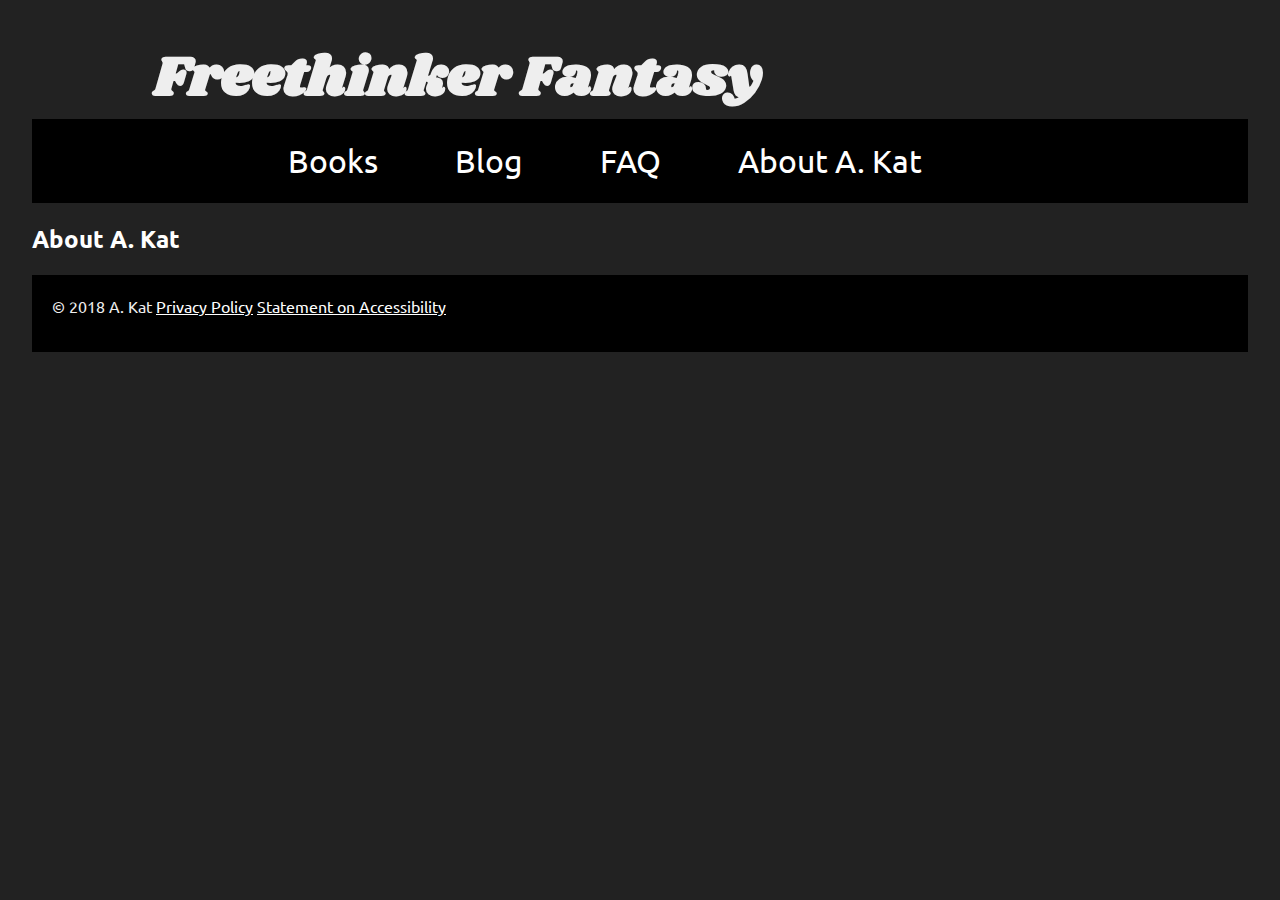
==== about.html @ b25c509c "completed basic page setup in html" ====
<!DOCTYPE HTML>
<html lang="en">
<head>
	<meta charset="UTF-8">
	<title>Freethinker Fantasy, An Independent Imprint</title>
    <link rel="stylesheet" href="FFstyles.css">
    <link rel="stylesheet" href="https://fonts.googleapis.com/css?family=Shrikhand">
    <link rel="stylesheet" href="https://fonts.googleapis.com/css?family=Ubuntu">
         <!--[if lt IE 9]>
              <script src="http://html5shim.googlecode.com/svn/trunk/html5.js"></script>
        <![endif]-->
</head>
<body>
     <header>
        <h1>Freethinker Fantasy</h1>
     </header>
     <nav>
        <a href="index.html">Books</a>
        <a href="https://www.patreon.com/akat">Blog</a>
        <a href="questions.html">FAQ</a>
        <a href="about.html">About A. Kat</a>
     </nav>
     <main>
        <div class="content">
           <h2>About A. Kat</h2>

        </div>
     </main>
     <footer>
        <p>&copy; 2018 A. Kat <a href="privacy.html">Privacy Policy</a> <a href="accessibility.html">Statement on Accessibility</a></p>
     </footer>
</body>
</html>
---- FFstyles.css ----
body { background-color: #222222;
           color: #FFFFFF; width: 95%; margin: auto;
           font-family: Ubuntu, sans-serif; }

header { background-image: url(notebookstripe.png);
              padding-left: 10%;
              color: #EEEEEE; }

header h1 { font-size: 3.5em; font-family: Shrikhand, cursive; margin-bottom: 0; }

header h2 { font-size: 2em; font-style: italic; }

nav { background-image: url(leather.png); background-color: #000000; text-align: center;
        padding: 0.7em; font-size: 2em; }

nav a { text-decoration: none; padding-right: 70px; }

nav a:link { color: #FFFFFF; }
nav a:visited { color: #FFFFFF; }
nav a:hover { text-shadow: 0px 0px 10px #FFFF00; }

main { background-color: #222222; }

main a:link { color: #000000; }
main a:visited { color: #000000; }
main a:hover { color: #BBBB00; }

footer { padding: 5px 0 20px 20px; 
             background-color: #000000; color: #EEEEEE; }

footer a:link { color: #FFFFFF; }
footer a:hover { color: #0000FF; }

footer img { border-width: 0; }

@media only screen and (max-width: 1024px) { 
              nav a { padding-right: 30px; }
              .menu { display: none; }
              .maincol { width: 95%; margin: auto; }
              footer { margin: auto; }
}

@media only screen and (max-width: 768px) { 
              nav { display: block; }
}
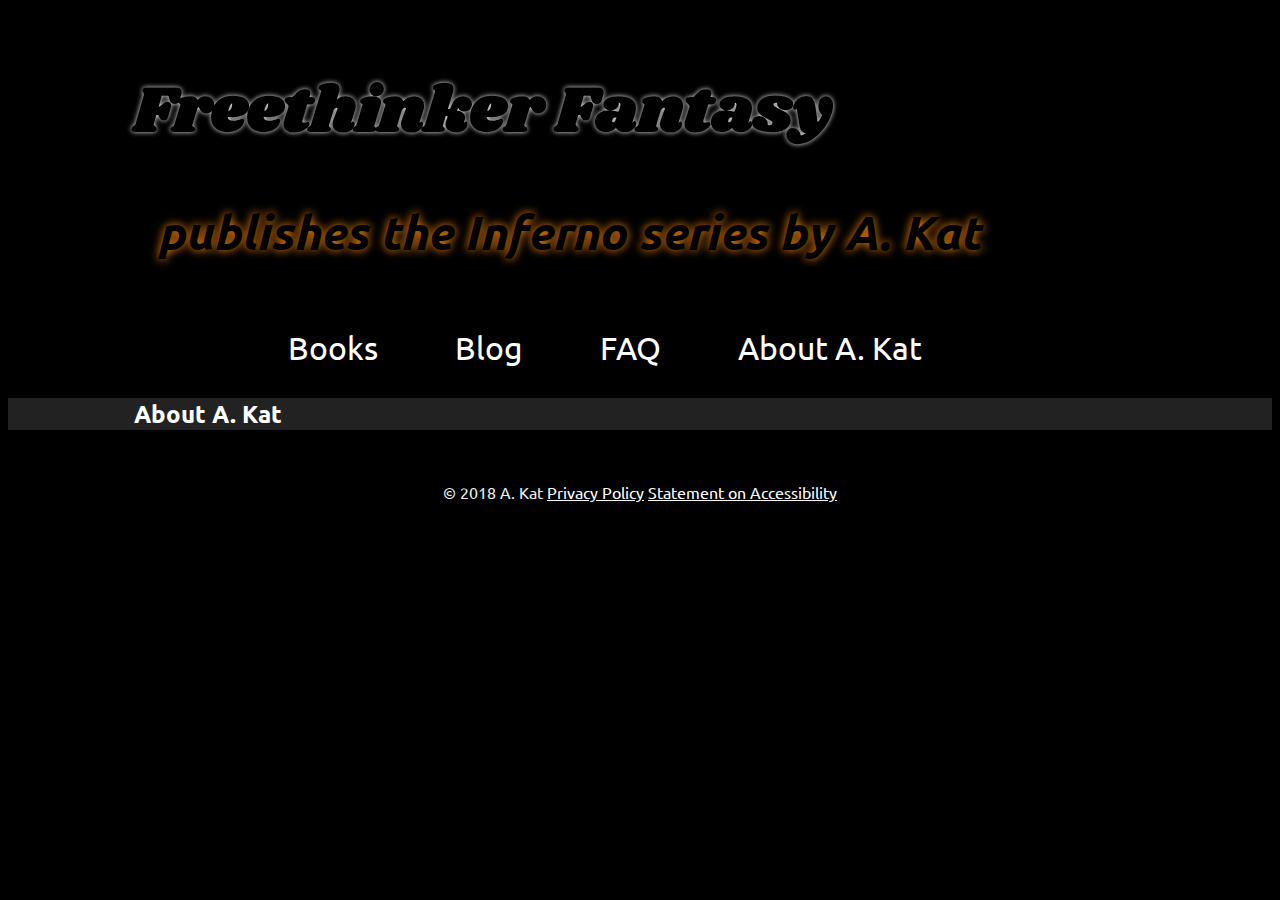
==== commit 77424063: "Added FAQs, all links functional" ====
--- a/about.html
+++ b/about.html
@@ -13,6 +13,7 @@
 <body>
      <header>
         <h1>Freethinker Fantasy</h1>
+        <h2>publishes the Inferno series by A. Kat</h2>
      </header>
      <nav>
         <a href="index.html">Books</a>
--- a/FFstyles.css
+++ b/FFstyles.css
@@ -1,42 +1,45 @@
-body { background-color: #222222;
-           color: #FFFFFF; width: 95%; margin: auto;
-           font-family: Ubuntu, sans-serif; }
+body { background-color: #000000; color: #FFFFFF;
+       font-family: Ubuntu, sans-serif; }
 
-header { background-image: url(notebookstripe.png);
-              padding-left: 10%;
-              color: #EEEEEE; }
+header { background-image: url(images/bigknife.jpg); background-size: cover;
+         color: #000000; padding-left: 10%; }
 
-header h1 { font-size: 3.5em; font-family: Shrikhand, cursive; margin-bottom: 0; }
+header h1 { font-size: 4em; font-family: Shrikhand, cursive; margin-top: 0;
+            padding-top: 5%; text-shadow: 0 0 5px #EEEEEE; }
+             
+header h2 { font-size: 3em; font-family: Ubuntu, sans-serif; padding-left: 2%;
+            font-style: italic; padding-bottom: 5%; margin-bottom: 0; text-shadow: 0 0 10px #FF8800; }
 
-header h2 { font-size: 2em; font-style: italic; }
-
-nav { background-image: url(leather.png); background-color: #000000; text-align: center;
-        padding: 0.7em; font-size: 2em; }
+nav { background-image: url(images/stockfirepic.jpg); background-color: #000000; text-align: center;
+        padding: 0.3em; font-size: 2em; font-family: Ubuntu, sans-serif; margin-bottom: 0; }
 
 nav a { text-decoration: none; padding-right: 70px; }
 
 nav a:link { color: #FFFFFF; }
 nav a:visited { color: #FFFFFF; }
-nav a:hover { text-shadow: 0px 0px 10px #FFFF00; }
+nav a:hover { text-shadow: 3px 3px 10px #FF8800; }
 
 main { background-color: #222222; }
 
-main a:link { color: #000000; }
-main a:visited { color: #000000; }
+main a:link { color: #FF8800; }
+main a:visited { color: #AAAAAA; }
 main a:hover { color: #BBBB00; }
 
-footer { padding: 5px 0 20px 20px; 
+.signup { background-color: #555555; }
+
+.content { width: 80%; margin: auto; }
+.content dt { font-size: 1.2em; font-weight: bold; padding-top: 2%; }
+
+footer { text-align: center; padding: 1em;
              background-color: #000000; color: #EEEEEE; }
 
 footer a:link { color: #FFFFFF; }
-footer a:hover { color: #0000FF; }
+footer a:visited { color: #AAAAAA; }
+footer a:hover { color: #FFFF00; }
 
-footer img { border-width: 0; }
 
 @media only screen and (max-width: 1024px) { 
               nav a { padding-right: 30px; }
-              .menu { display: none; }
-              .maincol { width: 95%; margin: auto; }
               footer { margin: auto; }
 }
 
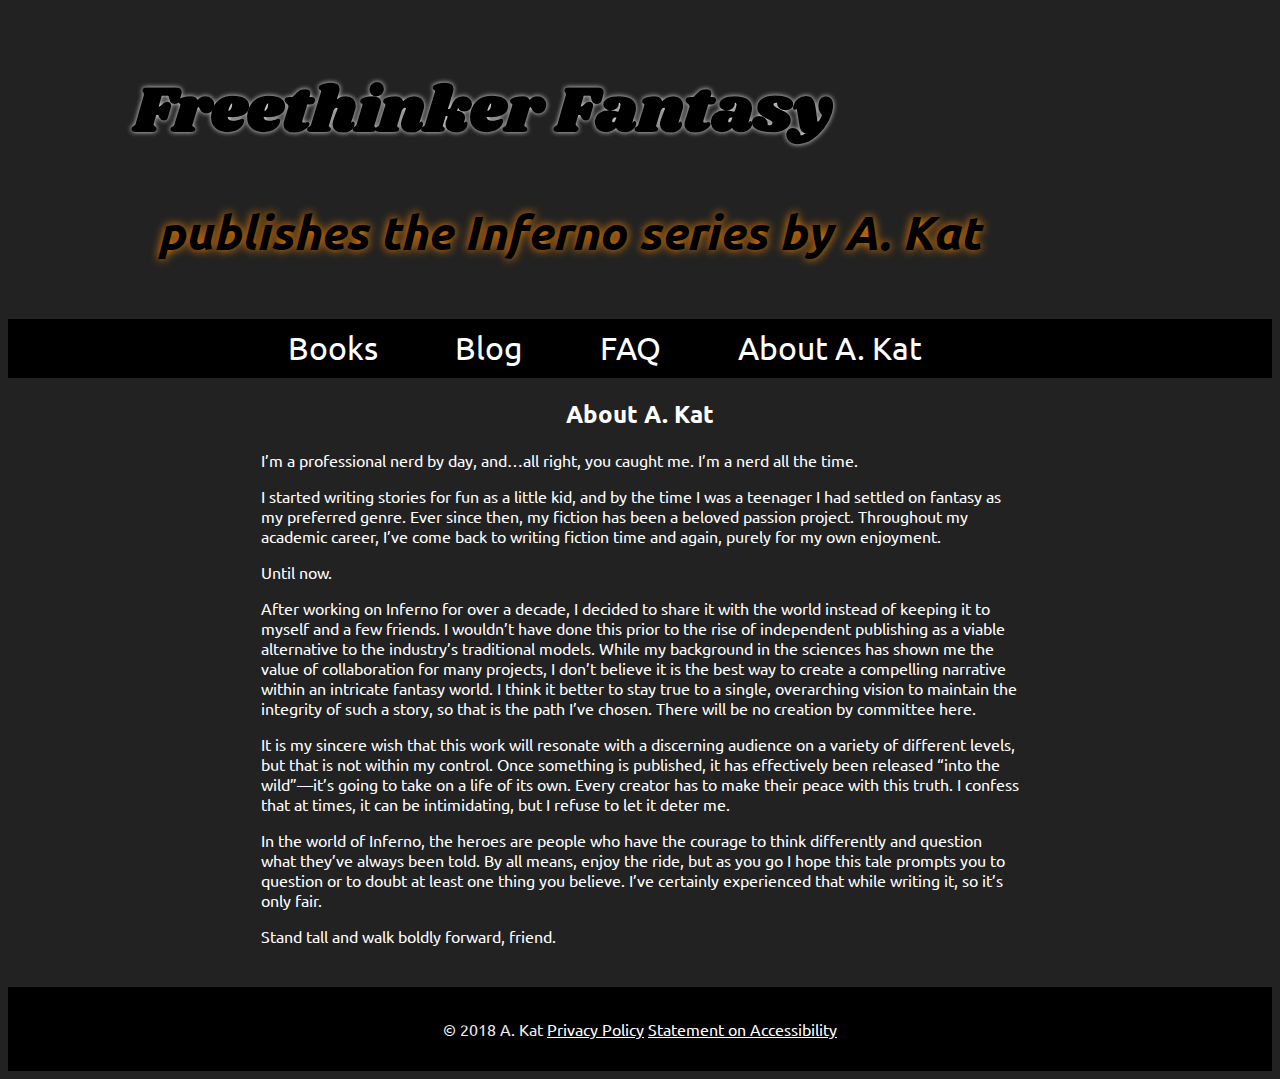
==== commit 83c820aa: "First live version." ====
--- a/about.html
+++ b/about.html
@@ -1,34 +1,40 @@
 <!DOCTYPE HTML>
 <html lang="en">
 <head>
-	<meta charset="UTF-8">
-	<title>Freethinker Fantasy, An Independent Imprint</title>
-    <link rel="stylesheet" href="FFstyles.css">
-    <link rel="stylesheet" href="https://fonts.googleapis.com/css?family=Shrikhand">
-    <link rel="stylesheet" href="https://fonts.googleapis.com/css?family=Ubuntu">
-         <!--[if lt IE 9]>
-              <script src="http://html5shim.googlecode.com/svn/trunk/html5.js"></script>
-        <![endif]-->
+  <meta charset="UTF-8">
+  <title>Freethinker Fantasy, An Independent Imprint</title>
+  <link rel="stylesheet" href="FFstyles.css">
+  <link rel="stylesheet" href="https://fonts.googleapis.com/css?family=Shrikhand">
+  <link rel="stylesheet" href="https://fonts.googleapis.com/css?family=Ubuntu">
+    <!--[if lt IE 9]>
+      <script src="http://html5shim.googlecode.com/svn/trunk/html5.js"></script>
+    <![endif]-->
 </head>
 <body>
-     <header>
-        <h1>Freethinker Fantasy</h1>
-        <h2>publishes the Inferno series by A. Kat</h2>
-     </header>
-     <nav>
-        <a href="index.html">Books</a>
-        <a href="https://www.patreon.com/akat">Blog</a>
-        <a href="questions.html">FAQ</a>
-        <a href="about.html">About A. Kat</a>
-     </nav>
-     <main>
-        <div class="content">
-           <h2>About A. Kat</h2>
-
-        </div>
-     </main>
-     <footer>
-        <p>&copy; 2018 A. Kat <a href="privacy.html">Privacy Policy</a> <a href="accessibility.html">Statement on Accessibility</a></p>
-     </footer>
+  <header>
+    <h1>Freethinker Fantasy</h1>
+    <h2>publishes the Inferno series by A. Kat</h2>
+  </header>
+  <nav>
+    <a href="index.html">Books</a>
+    <a href="https://www.patreon.com/akat">Blog</a>
+    <a href="questions.html">FAQ</a>
+    <a href="about.html">About A. Kat</a>
+  </nav>
+  <main>
+    <div class="content">
+      <h2>About A. Kat</h2>
+      <p>I&rsquo;m a professional nerd by day, and&hellip;all right, you caught me.  I&rsquo;m a nerd all the time.</p>
+      <p>I started writing stories for fun as a little kid, and by the time I was a teenager I had settled on fantasy as my preferred genre.  Ever since then, my fiction has been a beloved passion project.  Throughout my academic career, I&rsquo;ve come back to writing fiction time and again, purely for my own enjoyment.</p>
+      <p>Until now.</p>
+      <p>After working on Inferno for over a decade, I decided to share it with the world instead of keeping it to myself and a few friends.  I wouldn&rsquo;t have done this prior to the rise of independent publishing as a viable alternative to the industry&rsquo;s traditional models.  While my background in the sciences has shown me the value of collaboration for many projects, I don&rsquo;t believe it is the best way to create a compelling narrative within an intricate fantasy world.  I think it better to stay true to a single, overarching vision to maintain the integrity of such a story, so that is the path I&rsquo;ve chosen.  There will be no creation by committee here.</p>
+      <p>It is my sincere wish that this work will resonate with a discerning audience on a variety of different levels, but that is not within my control.  Once something is published, it has effectively been released &ldquo;into the wild&rdquo;&mdash;it&rsquo;s going to take on a life of its own.  Every creator has to make their peace with this truth.  I confess that at times, it can be intimidating, but I refuse to let it deter me.</p>
+      <p>In the world of Inferno, the heroes are people who have the courage to think differently and question what they&rsquo;ve always been told.  By all means, enjoy the ride, but as you go I hope this tale prompts you to question or to doubt at least one thing you believe.  I&rsquo;ve certainly experienced that while writing it, so it&rsquo;s only fair.</p>
+      <p>Stand tall and walk boldly forward, friend.</p>
+    </div>
+  </main>
+  <footer>
+    <p>&copy; 2018 A. Kat <a href="privacy.html">Privacy Policy</a> <a href="accessibility.html">Statement on Accessibility</a></p>
+  </footer>
 </body>
 </html>--- a/FFstyles.css
+++ b/FFstyles.css
@@ -1,4 +1,4 @@
-body { background-color: #000000; color: #FFFFFF;
+body { background-color: #222222; color: #FFFFFF;
        font-family: Ubuntu, sans-serif; }
 
 header { background-image: url(images/bigknife.jpg); background-size: cover;
@@ -19,16 +19,27 @@
 nav a:visited { color: #FFFFFF; }
 nav a:hover { text-shadow: 3px 3px 10px #FF8800; }
 
-main { background-color: #222222; }
+main h2 { text-align: center; }
 
 main a:link { color: #FF8800; }
 main a:visited { color: #AAAAAA; }
 main a:hover { color: #BBBB00; }
 
-.signup { background-color: #555555; }
+#signup { background-color: #555555; padding: 10px; border-radius: 15px; }
+#signup h3 { font-size: 1.5em; color: #000000; font-style: italic; padding-left: 10px; }
+#signup label { float: left; width: 150px; margin-top: 5px; 
+                clear: left; text-align: right; padding-right: 20px; }
+#signup input { margin-top: 10px; display: block; }
+#sub { margin-left: 170px; }
+#unsub { margin-left: 170px; }
 
-.content { width: 80%; margin: auto; }
+.content { width: 60%; margin: auto; padding-bottom: 2%; }
 .content dt { font-size: 1.2em; font-weight: bold; padding-top: 2%; }
+
+.book { background-color: #000000; padding: 5%; border-radius: 15px; }
+.book img { float: left; margin: 2%; }
+.book table { margin: 2%; }
+.book td { padding: 0.5em; }
 
 footer { text-align: center; padding: 1em;
              background-color: #000000; color: #EEEEEE; }
@@ -37,13 +48,7 @@
 footer a:visited { color: #AAAAAA; }
 footer a:hover { color: #FFFF00; }
 
+@media only screen and (max-width: 1024px) { .content { width: 80%; } }
 
-@media only screen and (max-width: 1024px) { 
-              nav a { padding-right: 30px; }
-              footer { margin: auto; }
-}
+@media only screen and (max-width: 768px) { nav { display: block; } }
 
-@media only screen and (max-width: 768px) { 
-              nav { display: block; }
-}
-
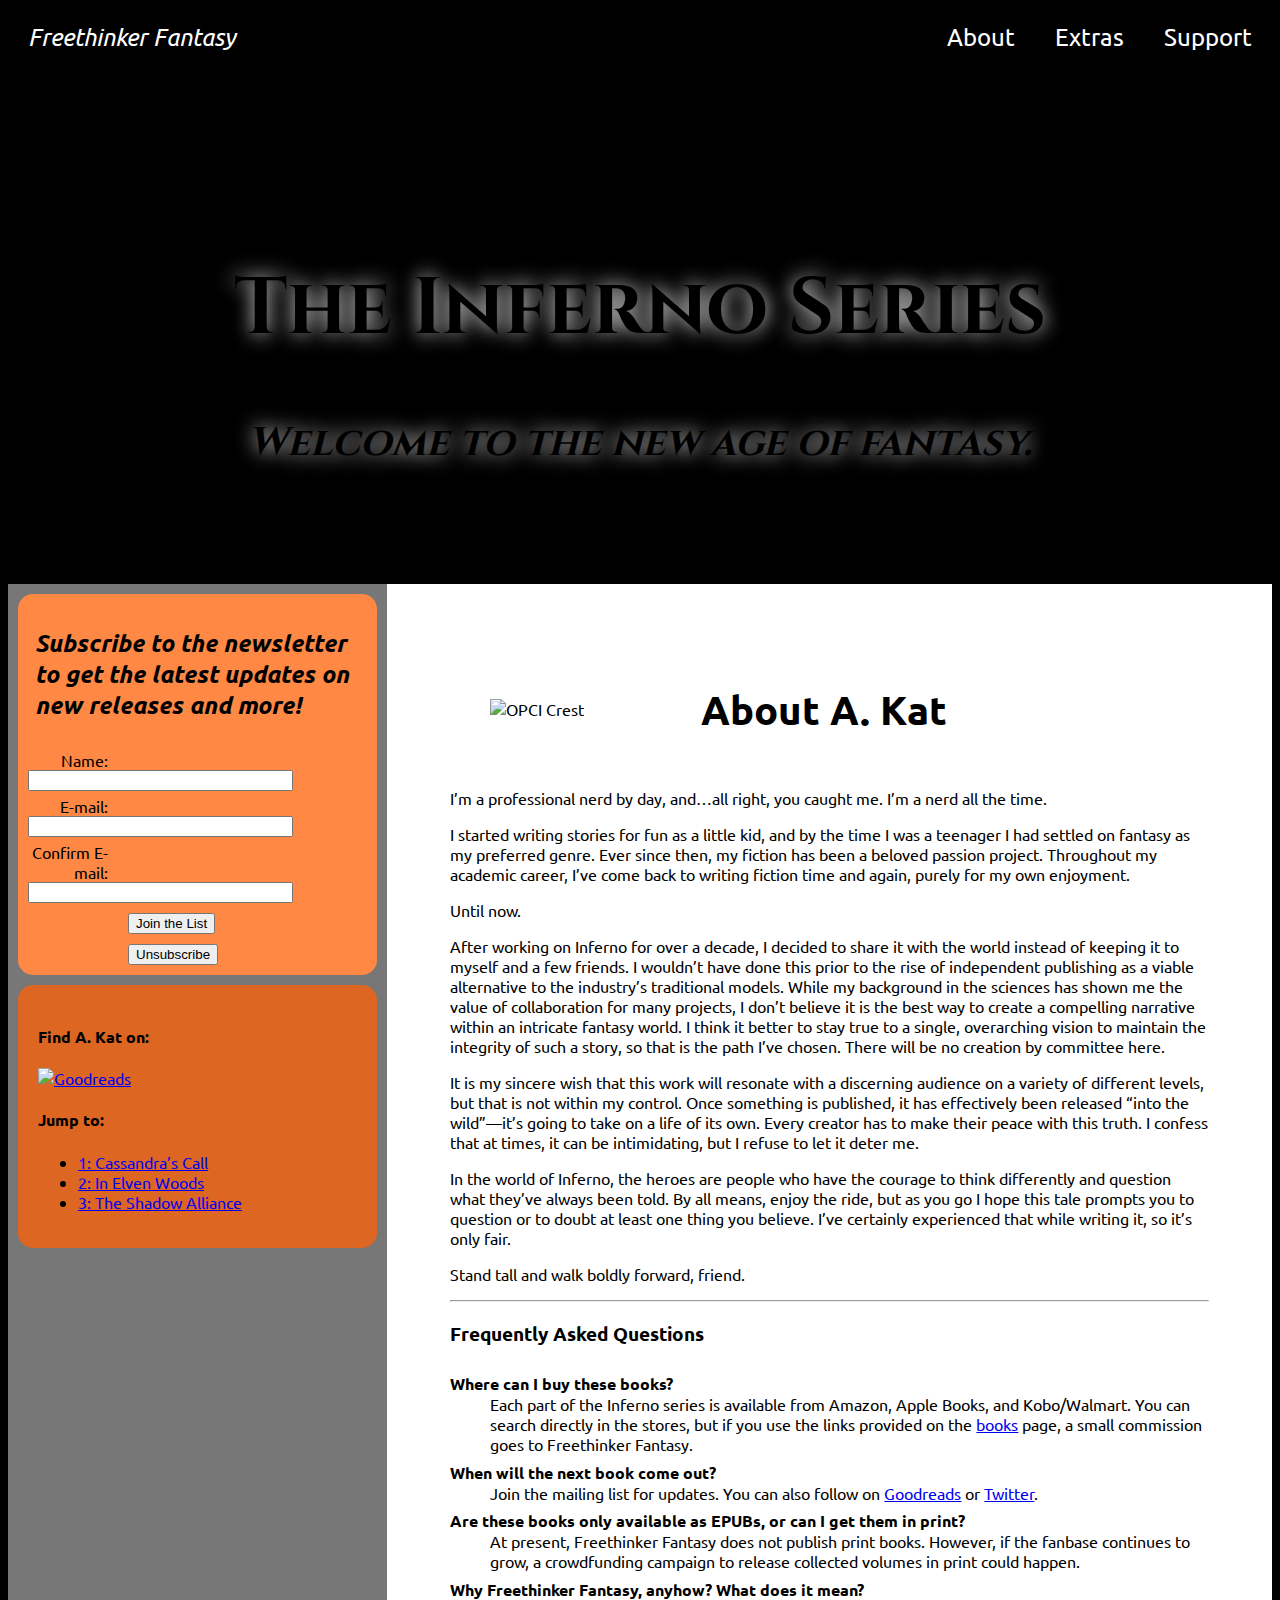
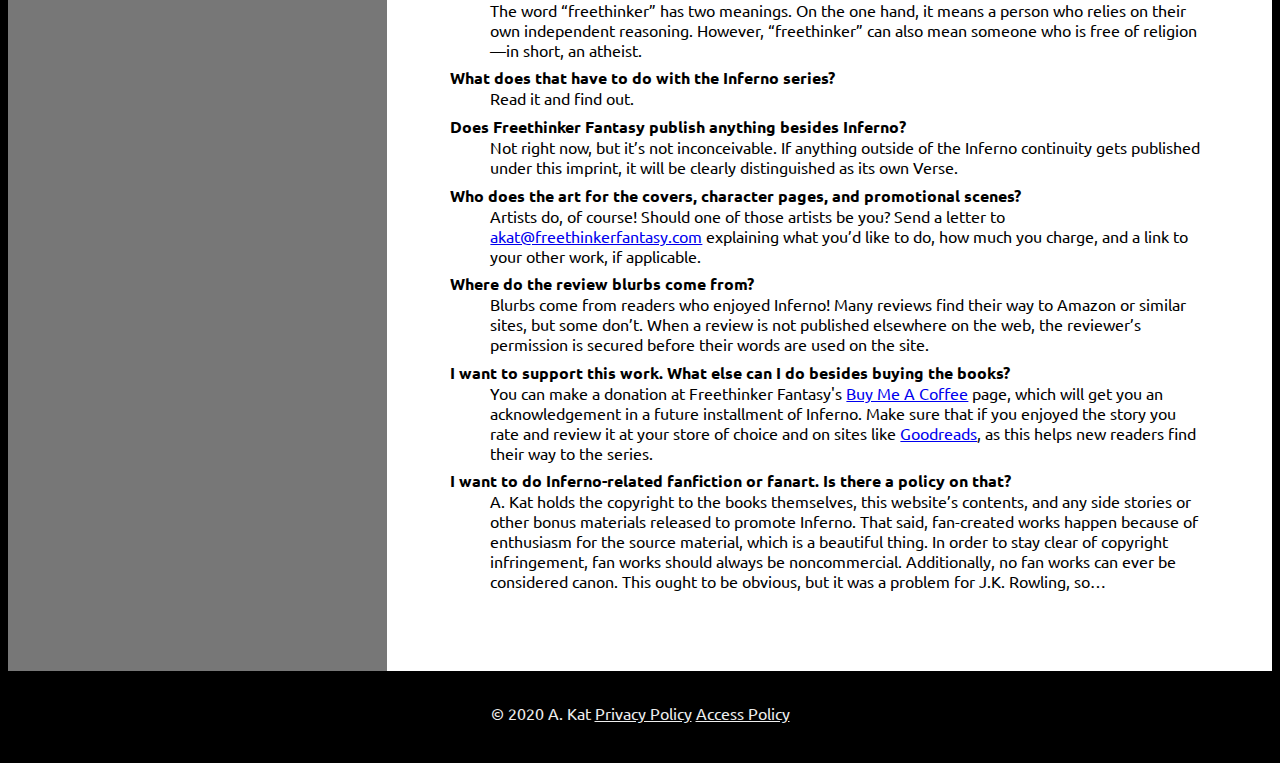
==== commit 53b94011: "Status quo May 2021 before site changes" ====
--- a/about.html
+++ b/about.html
@@ -1,40 +1,112 @@
-<!DOCTYPE HTML>
+<!DOCTYPE html>
 <html lang="en">
 <head>
-  <meta charset="UTF-8">
-  <title>Freethinker Fantasy, An Independent Imprint</title>
-  <link rel="stylesheet" href="FFstyles.css">
-  <link rel="stylesheet" href="https://fonts.googleapis.com/css?family=Shrikhand">
-  <link rel="stylesheet" href="https://fonts.googleapis.com/css?family=Ubuntu">
-    <!--[if lt IE 9]>
-      <script src="http://html5shim.googlecode.com/svn/trunk/html5.js"></script>
-    <![endif]-->
+<title>Freethinker Fantasy | The Inferno Series</title>
+<link rel="stylesheet" href="FFstyles.css">
+<link rel="icon" href="images/crest.svg" type="image/x-icon">
+<link rel="stylesheet" href="https://fonts.googleapis.com/css?family=Cinzel:900&display=swap">
+<link rel="stylesheet" href="https://fonts.googleapis.com/css?family=Ubuntu">
+<meta charset="UTF-8">
+<meta name="description" content="Freethinker Fantasy, an independent imprint, publishes the Inferno series by A. Kat">
+<meta name="viewport" content="width=device-width, initial-scale=1">
 </head>
+
 <body>
-  <header>
-    <h1>Freethinker Fantasy</h1>
-    <h2>publishes the Inferno series by A. Kat</h2>
-  </header>
-  <nav>
-    <a href="index.html">Books</a>
-    <a href="https://www.patreon.com/akat">Blog</a>
-    <a href="questions.html">FAQ</a>
-    <a href="about.html">About A. Kat</a>
-  </nav>
-  <main>
-    <div class="content">
-      <h2>About A. Kat</h2>
-      <p>I&rsquo;m a professional nerd by day, and&hellip;all right, you caught me.  I&rsquo;m a nerd all the time.</p>
-      <p>I started writing stories for fun as a little kid, and by the time I was a teenager I had settled on fantasy as my preferred genre.  Ever since then, my fiction has been a beloved passion project.  Throughout my academic career, I&rsquo;ve come back to writing fiction time and again, purely for my own enjoyment.</p>
-      <p>Until now.</p>
-      <p>After working on Inferno for over a decade, I decided to share it with the world instead of keeping it to myself and a few friends.  I wouldn&rsquo;t have done this prior to the rise of independent publishing as a viable alternative to the industry&rsquo;s traditional models.  While my background in the sciences has shown me the value of collaboration for many projects, I don&rsquo;t believe it is the best way to create a compelling narrative within an intricate fantasy world.  I think it better to stay true to a single, overarching vision to maintain the integrity of such a story, so that is the path I&rsquo;ve chosen.  There will be no creation by committee here.</p>
-      <p>It is my sincere wish that this work will resonate with a discerning audience on a variety of different levels, but that is not within my control.  Once something is published, it has effectively been released &ldquo;into the wild&rdquo;&mdash;it&rsquo;s going to take on a life of its own.  Every creator has to make their peace with this truth.  I confess that at times, it can be intimidating, but I refuse to let it deter me.</p>
-      <p>In the world of Inferno, the heroes are people who have the courage to think differently and question what they&rsquo;ve always been told.  By all means, enjoy the ride, but as you go I hope this tale prompts you to question or to doubt at least one thing you believe.  I&rsquo;ve certainly experienced that while writing it, so it&rsquo;s only fair.</p>
-      <p>Stand tall and walk boldly forward, friend.</p>
+
+<div class="navbar">
+  <em><a href="index.html">Freethinker Fantasy</a></em>
+  <a class="right" href="https://www.buymeacoffee.com/freethinker">Support</a>
+  <a class="right" href="extras.html">Extras</a>
+  <a class="right" href="about.html">About</a>
+</div>
+
+<div class="header">
+<h1>The Inferno Series</h1>
+<h2>Welcome to the new age of fantasy.</h2>
+</div>
+
+<div class="row">
+  <div class="sidebar">
+    <form name="signup" id="signup" method="post" action="http://scripts.dreamhost.com/add_list.cgi">
+    <h3>Subscribe to the newsletter to get the latest updates on new releases and more!</h3>
+    <input type="hidden" name="list" value="updates">
+    <input type="hidden" name="domain" value="freethinkerfantasy.com">
+
+    <!-- Optional: -->
+    <input type="hidden" name="emailconfirmurl" value="http://freethinkerfantasy.com/confirm.html">
+    <input type="hidden" name="emailit" value="1">
+    <label for="name">Name:</label><input id="name" type="text" name="name" size="30">
+
+    <!-- Required: -->
+    <label for="email">E-mail:</label><input id="email" type="email" name="email" size="30" required="required">
+
+    <!-- Optional: -->
+    <label for="add2">Confirm E-mail:</label><input id="add2" type="email" name="address2" size="30">
+
+    <!-- Required: -->
+    <input type="submit" id="sub" name="submit" value="Join the List">
+
+    <!-- Optional: -->
+    <input type="submit" id="unsub" name="unsub" value="Unsubscribe">
+    </form>
+        <div class="minimenu">
+    <h4>Find A. Kat on:</h4>
+    <a href="https://www.goodreads.com/author/show/18163871.A_Kat"><img src="images/goodreadsbutton.png" height="40" width="155" alt="Goodreads"></a>
+    <br>
+    <h4>Jump to:</h4>
+    <ul>
+    <li><a href="#book1">1: Cassandra&rsquo;s Call</a></li>
+    <li><a href="#book2">2: In Elven Woods</a></li>
+    <li><a href="#book3">3: The Shadow Alliance</a></li>
+    </ul>
     </div>
-  </main>
-  <footer>
-    <p>&copy; 2018 A. Kat <a href="privacy.html">Privacy Policy</a> <a href="accessibility.html">Statement on Accessibility</a></p>
-  </footer>
+  </div>
+  
+  <div class="main">
+    <table class="title">
+      <tr>
+  	  <td><img src="images/crest.svg" height="100" width="160" alt="OPCI Crest"></td>
+  	  <td><h2>About A. Kat</h2></td>
+  	  </tr>
+  	</table>
+    <p>I&rsquo;m a professional nerd by day, and&hellip;all right, you caught me.  I&rsquo;m a nerd all the time.</p>
+    <p>I started writing stories for fun as a little kid, and by the time I was a teenager I had settled on fantasy as my preferred genre.  Ever since then, my fiction has been a beloved passion project.  Throughout my academic career, I&rsquo;ve come back to writing fiction time and again, purely for my own enjoyment.</p>
+    <p>Until now.</p>
+    <p>After working on Inferno for over a decade, I decided to share it with the world instead of keeping it to myself and a few friends.  I wouldn&rsquo;t have done this prior to the rise of independent publishing as a viable alternative to the industry&rsquo;s traditional models.  While my background in the sciences has shown me the value of collaboration for many projects, I don&rsquo;t believe it is the best way to create a compelling narrative within an intricate fantasy world.  I think it better to stay true to a single, overarching vision to maintain the integrity of such a story, so that is the path I&rsquo;ve chosen.  There will be no creation by committee here.</p>
+    <p>It is my sincere wish that this work will resonate with a discerning audience on a variety of different levels, but that is not within my control.  Once something is published, it has effectively been released &ldquo;into the wild&rdquo;&mdash;it&rsquo;s going to take on a life of its own.  Every creator has to make their peace with this truth.  I confess that at times, it can be intimidating, but I refuse to let it deter me.</p>
+    <p>In the world of Inferno, the heroes are people who have the courage to think differently and question what they&rsquo;ve always been told.  By all means, enjoy the ride, but as you go I hope this tale prompts you to question or to doubt at least one thing you believe.  I&rsquo;ve certainly experienced that while writing it, so it&rsquo;s only fair.</p>
+    <p>Stand tall and walk boldly forward, friend.</p>
+    <hr>
+    
+    <h3>Frequently Asked Questions</h3>
+        <dl>
+        <dt>Where can I buy these books?</dt>
+        <dd>Each part of the Inferno series is available from Amazon, Apple Books, and Kobo/Walmart.  You can search directly in the stores, but if you use the links provided on the <a href="index.html">books</a> page, a small commission goes to Freethinker Fantasy.</dd>
+        <dt>When will the next book come out?</dt>
+        <dd>Join the mailing list for updates.  You can also follow on <a href="https://www.goodreads.com/author/show/18163871.A_Kat">Goodreads</a> or <a href="https://twitter.com/infernobyakat">Twitter</a>.</dd>
+        <dt>Are these books only available as EPUBs, or can I get them in print?</dt>
+        <dd>At present, Freethinker Fantasy does not publish print books.  However, if the fanbase continues to grow, a crowdfunding campaign to release collected volumes in print could happen.</dd>
+        <dt>Why Freethinker Fantasy, anyhow?  What does it mean?</dt>
+        <dd>The word &ldquo;freethinker&rdquo; has two meanings.  On the one hand, it means a person who relies on their own independent reasoning.  However, &ldquo;freethinker&rdquo; can also mean someone who is free of religion&mdash;in short, an atheist.</dd>
+        <dt>What does that have to do with the Inferno series?</dt>
+        <dd>Read it and find out.</dd>
+        <dt>Does Freethinker Fantasy publish anything besides Inferno?</dt>
+        <dd>Not right now, but it&rsquo;s not inconceivable.  If anything outside of the Inferno continuity gets published under this imprint, it will be clearly distinguished as its own Verse.</dd>
+        <dt>Who does the art for the covers, character pages, and promotional scenes?</dt>
+        <dd>Artists do, of course!  Should one of those artists be you?  Send a letter to <a href="mailto:akat@freethinkerfantasy.com?subject=Artist%20for%20Hire">akat@freethinkerfantasy.com</a> explaining what you&rsquo;d like to do, how much you charge, and a link to your other work, if applicable.</dd>
+        <dt>Where do the review blurbs come from?</dt>
+        <dd>Blurbs come from readers who enjoyed Inferno!  Many reviews find their way to Amazon or similar sites, but some don&rsquo;t.  When a review is not published elsewhere on the web, the reviewer&rsquo;s permission is secured before their words are used on the site.</dd>
+        <dt>I want to support this work.  What else can I do besides buying the books?</dt>
+        <dd>You can make a donation at Freethinker Fantasy's <a href="https://www.buymeacoffee.com/freethinker">Buy Me A Coffee</a> page, which will get you an acknowledgement in a future installment of Inferno.  Make sure that if you enjoyed the story you rate and review it at your store of choice and on sites like <a href="https://www.goodreads.com/author/show/18163871.A_Kat">Goodreads</a>, as this helps new readers find their way to the series.</dd>
+        <dt>I want to do Inferno-related fanfiction or fanart.  Is there a policy on that?</dt>
+        <dd>A. Kat holds the copyright to the books themselves, this website&rsquo;s contents, and any side stories or other bonus materials released to promote Inferno.  That said, fan-created works happen because of enthusiasm for the source material, which is a beautiful thing.  In order to stay clear of copyright infringement, fan works should always be noncommercial.  Additionally, no fan works can ever be considered canon.  This ought to be obvious, but it was a problem for J.K. Rowling, so&hellip;</dd>
+        </dl>
+  </div>
+</div>
+
+<div class="footer">
+  <p>&copy; 2020 A. Kat <a href="privacy.html">Privacy Policy</a> <a href="access.html">Access Policy</a></p>
+</div>
+
 </body>
 </html>--- a/FFstyles.css
+++ b/FFstyles.css
@@ -1,17 +1,123 @@
+body { font-family: Ubuntu, sans-serif;
+  background-color: #000000; }
+
+.header {
+  padding: 80px; font-family: 'Cinzel', serif; text-align: center;
+  background-image: url(images/stockfirepic.jpg); 
+  color: #000000; text-shadow: 0 0 20px #EEEEEE; }
+
+.header h1 { font-size: 5em; padding-top: 5%; }
+
+.header h2 { font-size: 2.5em; font-style: italic; }
+  
+/* Style the top navigation bar */
+.navbar { font-size: 1.5em;
+  overflow: hidden; /* Hide overflow */
+  background-color: #000000; }
+
+/* Style the navigation bar links */
+.navbar a {
+  float: left; /* Make sure that the links stay side-by-side */
+  display: block; /* Change the display to block, for responsive reasons (see below) */
+  color: white; /* White text color */
+  text-align: center; /* Center the text */
+  padding: 14px 20px; /* Add some padding */
+  text-decoration: none; /* Remove underline */ }
+
+/* Right-aligned link */
+.navbar a.right {
+  float: right; /* Float a link to the right */ }
+
+/* Change color on hover/mouse-over */
+.navbar a:hover {
+  background-color: #ddd; /* Grey background color */
+  color: black; /* Black text color */ }
+
+/* Ensure proper sizing */
+* {
+  box-sizing: border-box; }
+
+/* Column container */
+.row { 
+  display: flex;
+  flex-wrap: wrap; }
+
+/* Create two unequal columns that sit next to each other */
+/* Sidebar/left column */
+.sidebar {
+  flex: 30%; /* Set the width of the sidebar */
+  background-color: #777777; }
+
+#signup { background-color: #FF8844; margin: 10px; padding: 10px; border-radius: 15px; }
+#signup h3 { font-size: 1.5em; color: #000000; font-style: italic; padding-left: 2%; }
+#signup label { float: left; width: 100px; margin-top: 5px; 
+                clear: left; text-align: right; padding-right: 20px; }
+#signup input { margin-top: 10px; display: block; }
+#sub { margin-left: 100px; }
+#unsub { margin-left: 100px; }
+
+.minimenu { background-color: #DD6622; margin: 10px; padding: 20px; border-radius: 15px; }
+
+/* Main column */
+.main { 
+  flex: 70%; /* Set the width of the main content */
+  background-color: #FFFFFF; padding: 5%; }
+
+.main dt { font-weight: bold; padding-top: 1%; }
+
+table.title { width: 100%; text-align: left; }
+table.title td { padding-left: 5%; }
+table.title h2 { font-size: 2.5em; }
+
+.book { background-color: #000000; color: #FFFFFF; width: 350px;
+        text-align: center; margin-left: auto; margin-right: auto; padding: 5%; border-radius: 15px; }
+        
+.button { background: #ff9900; background: linear-gradient(#ff9900, #783f04); border-radius: 5px;
+          padding: 8px 20px; color: #ffffff; display: block; text-decoration: none; width: 225px;
+          margin-bottom: 10px; margin-left: auto; margin-right: auto;
+          font-weight: bold; text-align: center; text-shadow: 2px 2px #000000; }
+
+#warning { color: #DD0000; font-weight: bold; font-size: 2em; font-family: 'Cinzel', serif; text-align: center; }
+  
+.footer { text-align: center; padding: 1em;
+          background-color: #000000; color: #EEEEEE; }
+          
+.footer a:link { color: #EEEEEE; }
+.footer a:visited { color: #AAAAAA; }
+.footer a:hover { color: #FFAA00; }
+  
+/* Responsive layout - when the screen is less than 700px wide, make the two columns stack on top of each other instead of next to each other */
+@media screen and (max-width: 700px) {
+  .row { 
+    flex-direction: column; } 
+  
+  .book { width: 300px; } }
+
+/* Responsive layout - when the screen is less than 400px wide, make the navigation links stack on top of each other instead of next to each other */
+@media screen and (max-width: 400px) {
+  .header h1 { font-size: 3em; padding-top: 5%; }
+
+  .header h2 { font-size: 1.5em; font-style: italic; }
+
+  .navbar a {
+    float: none;
+    width: 100%; } }  
+
+/* Commented out the old styles
 body { background-color: #222222; color: #FFFFFF;
        font-family: Ubuntu, sans-serif; }
 
-header { background-image: url(images/bigknife.jpg); background-size: cover;
-         color: #000000; padding-left: 10%; }
+header { background-image: url(images/topbanner.png); background-size: cover;
+         color: #000000; }
 
-header h1 { font-size: 4em; font-family: Shrikhand, cursive; margin-top: 0;
-            padding-top: 5%; text-shadow: 0 0 5px #EEEEEE; }
+header h1 { font-size: 5em; font-family: Shrikhand, cursive; margin-top: 0; padding-top: 5%; 
+			text-align: center; text-shadow: 0 0 5px #EEEEEE; }
              
 header h2 { font-size: 3em; font-family: Ubuntu, sans-serif; padding-left: 2%;
-            font-style: italic; padding-bottom: 5%; margin-bottom: 0; text-shadow: 0 0 10px #FF8800; }
+            font-style: italic; padding-bottom: 5%; margin-bottom: 0; text-shadow: 0 0 10px #EEEEEE; }
 
-nav { background-image: url(images/stockfirepic.jpg); background-color: #000000; text-align: center;
-        padding: 0.3em; font-size: 2em; font-family: Ubuntu, sans-serif; margin-bottom: 0; }
+nav { background-color: #000000; text-align: center;
+        padding: 0.3em; font-size: 1.5em; font-family: Ubuntu, sans-serif; margin-bottom: 0; }
 
 nav a { text-decoration: none; padding-right: 70px; }
 
@@ -34,7 +140,9 @@
 #unsub { margin-left: 170px; }
 
 .content { width: 60%; margin: auto; padding-bottom: 2%; }
+.content h4 { padding-left: 2%; padding-bottom: 2%; }
 .content dt { font-size: 1.2em; font-weight: bold; padding-top: 2%; }
+.content img { float: left; margin-right: 2%; margin-bottom: 5%; }
 
 .book { background-color: #000000; padding: 5%; border-radius: 15px; }
 .book img { float: left; margin: 2%; }
@@ -50,5 +158,5 @@
 
 @media only screen and (max-width: 1024px) { .content { width: 80%; } }
 
-@media only screen and (max-width: 768px) { nav { display: block; } }
+@media only screen and (max-width: 768px) { nav { display: block; } }*/
 
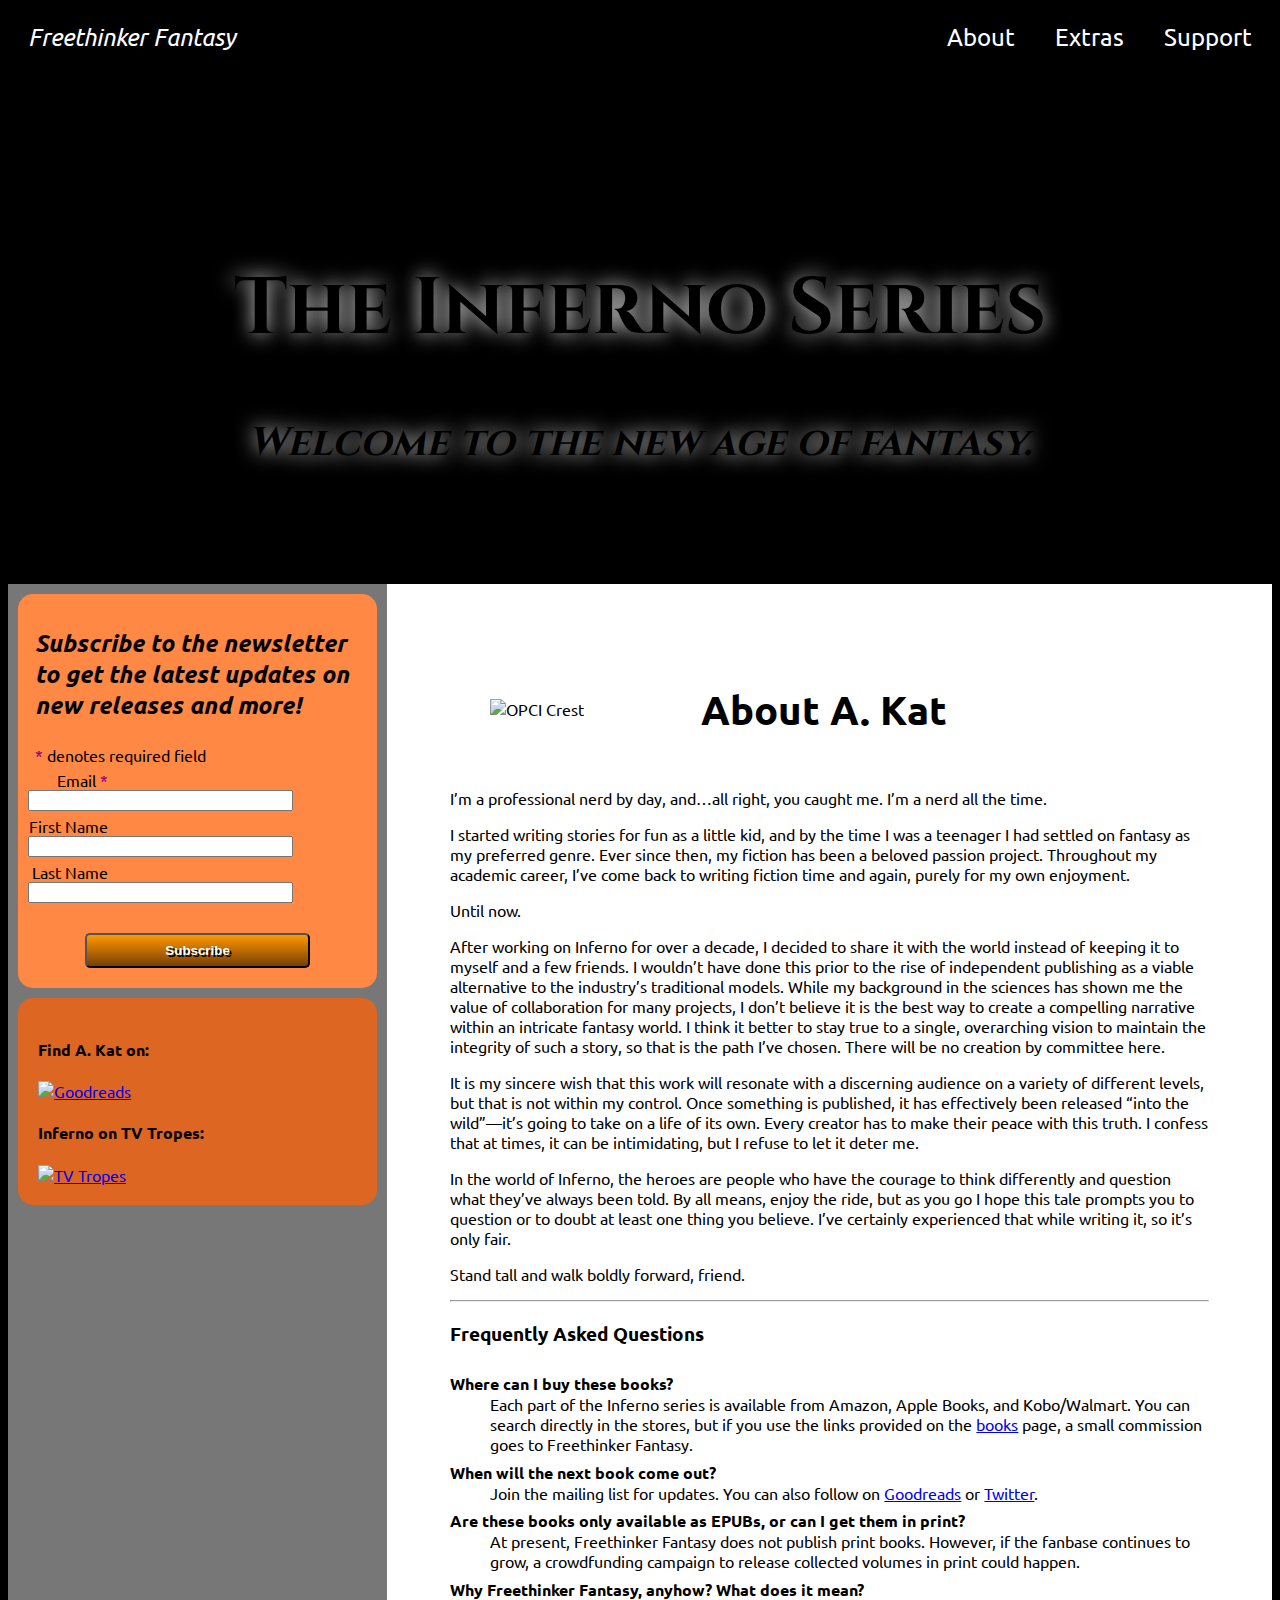
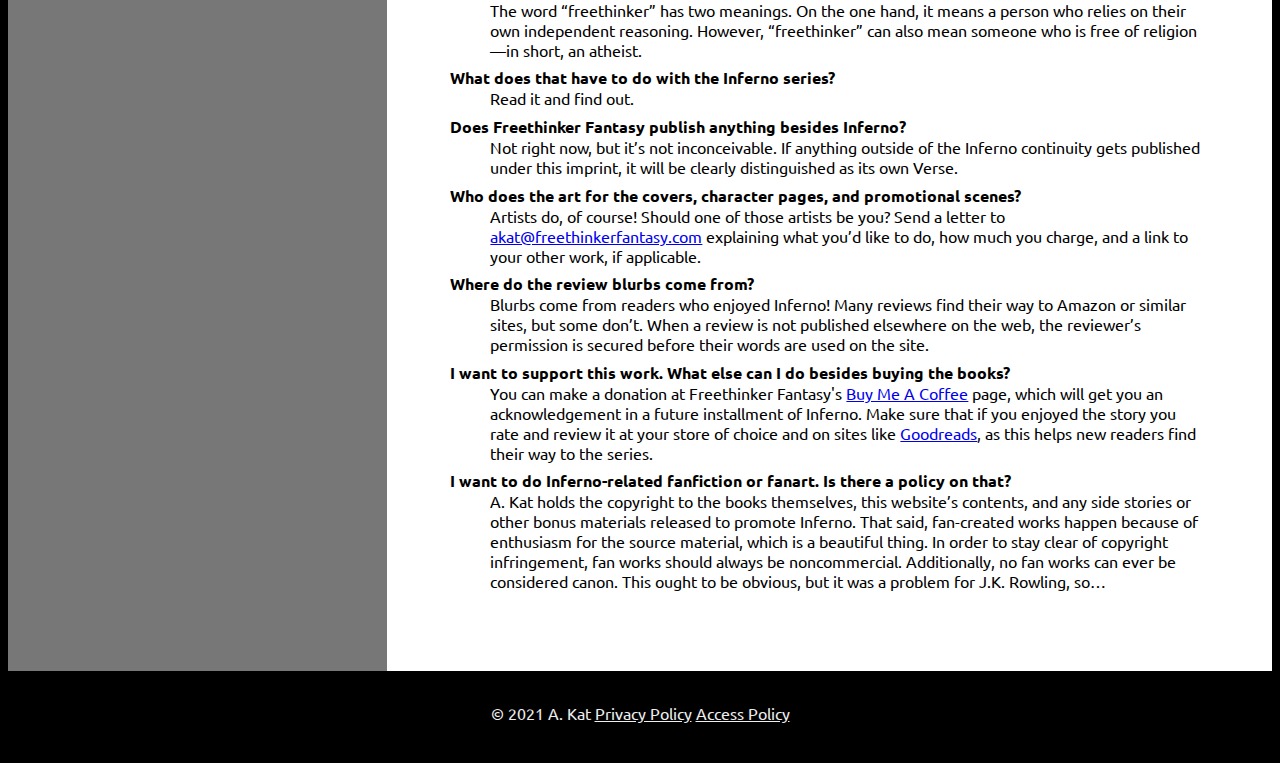
==== commit dfe7865e: "Added Mailchimp signup, other updates" ====
--- a/about.html
+++ b/about.html
@@ -27,38 +27,44 @@
 
 <div class="row">
   <div class="sidebar">
-    <form name="signup" id="signup" method="post" action="http://scripts.dreamhost.com/add_list.cgi">
-    <h3>Subscribe to the newsletter to get the latest updates on new releases and more!</h3>
-    <input type="hidden" name="list" value="updates">
-    <input type="hidden" name="domain" value="freethinkerfantasy.com">
-
-    <!-- Optional: -->
-    <input type="hidden" name="emailconfirmurl" value="http://freethinkerfantasy.com/confirm.html">
-    <input type="hidden" name="emailit" value="1">
-    <label for="name">Name:</label><input id="name" type="text" name="name" size="30">
-
-    <!-- Required: -->
-    <label for="email">E-mail:</label><input id="email" type="email" name="email" size="30" required="required">
-
-    <!-- Optional: -->
-    <label for="add2">Confirm E-mail:</label><input id="add2" type="email" name="address2" size="30">
-
-    <!-- Required: -->
-    <input type="submit" id="sub" name="submit" value="Join the List">
-
-    <!-- Optional: -->
-    <input type="submit" id="unsub" name="unsub" value="Unsubscribe">
-    </form>
+  <!-- Begin Mailchimp Signup Form -->
+<div id="mc_embed_signup">
+<form action="https://freethinkerfantasy.us1.list-manage.com/subscribe/post?u=582e2783e3330ff0535ada447&amp;id=809a749e06" method="post" id="mc-embedded-subscribe-form" name="mc-embedded-subscribe-form" class="validate" target="_blank" novalidate>
+    <div id="mc_embed_signup_scroll">
+	<h3>Subscribe to the newsletter to get the latest updates on new releases and more!</h3>
+<div class="indicates-required"><span class="asterisk">*</span> denotes required field</div>
+<div class="mc-field-group">
+	<label for="mce-EMAIL">Email <span class="asterisk">*</span>
+</label>
+	<input type="email" value="" name="EMAIL" class="required email" id="mce-EMAIL" size="30">
+</div>
+<div class="mc-field-group">
+	<label for="mce-FNAME">First Name </label>
+	<input type="text" value="" name="FNAME" class="" id="mce-FNAME" size="30">
+</div>
+<div class="mc-field-group">
+	<label for="mce-LNAME">Last Name </label>
+	<input type="text" value="" name="LNAME" class="" id="mce-LNAME" size="30">
+</div>
+<br>
+	<div id="mce-responses" class="clear">
+		<div class="response" id="mce-error-response" style="display:none"></div>
+		<div class="response" id="mce-success-response" style="display:none"></div>
+	</div>    <!-- real people should not fill this in and expect good things - do not remove this or risk form bot signups-->
+    <div style="position: absolute; left: -5000px;" aria-hidden="true"><input type="text" name="b_582e2783e3330ff0535ada447_809a749e06" tabindex="-1" value=""></div>
+    <div class="clear"><input type="submit" value="Subscribe" name="subscribe" id="mc-embedded-subscribe" class="button"></div>
+    </div>
+</form>
+</div>
+<script type='text/javascript' src='//s3.amazonaws.com/downloads.mailchimp.com/js/mc-validate.js'></script><script type='text/javascript'>(function($) {window.fnames = new Array(); window.ftypes = new Array();fnames[0]='EMAIL';ftypes[0]='email';fnames[1]='FNAME';ftypes[1]='text';fnames[2]='LNAME';ftypes[2]='text';fnames[3]='ADDRESS';ftypes[3]='address';fnames[4]='PHONE';ftypes[4]='phone';fnames[5]='BIRTHDAY';ftypes[5]='birthday';}(jQuery));var $mcj = jQuery.noConflict(true);</script>
+<!--End mc_embed_signup-->
         <div class="minimenu">
     <h4>Find A. Kat on:</h4>
     <a href="https://www.goodreads.com/author/show/18163871.A_Kat"><img src="images/goodreadsbutton.png" height="40" width="155" alt="Goodreads"></a>
     <br>
-    <h4>Jump to:</h4>
-    <ul>
-    <li><a href="#book1">1: Cassandra&rsquo;s Call</a></li>
-    <li><a href="#book2">2: In Elven Woods</a></li>
-    <li><a href="#book3">3: The Shadow Alliance</a></li>
-    </ul>
+    <h4>Inferno on TV Tropes:</h4>
+    <a href="https://tvtropes.org/pmwiki/pmwiki.php/Literature/InfernoSeries"><img src="images/tvtropes.png" height="40" width="155" alt="TV Tropes"></a>
+    <br>
     </div>
   </div>
   
@@ -105,7 +111,7 @@
 </div>
 
 <div class="footer">
-  <p>&copy; 2020 A. Kat <a href="privacy.html">Privacy Policy</a> <a href="access.html">Access Policy</a></p>
+  <p>&copy; 2021 A. Kat <a href="privacy.html">Privacy Policy</a> <a href="access.html">Access Policy</a></p>
 </div>
 
 </body>
--- a/FFstyles.css
+++ b/FFstyles.css
@@ -48,13 +48,19 @@
   flex: 30%; /* Set the width of the sidebar */
   background-color: #777777; }
 
-#signup { background-color: #FF8844; margin: 10px; padding: 10px; border-radius: 15px; }
-#signup h3 { font-size: 1.5em; color: #000000; font-style: italic; padding-left: 2%; }
-#signup label { float: left; width: 100px; margin-top: 5px; 
+#mc-embedded-subscribe-form { background-color: #FF8844; margin: 10px; padding: 10px; border-radius: 15px; }
+#mc-embedded-subscribe-form h3 { font-size: 1.5em; color: #000000; font-style: italic; padding-left: 2%; }
+.asterisk { color: #880088; }
+.indicates-required { padding-left: 2% }
+
+
+#mc-embedded-subscribe-form label { float: left; width: 100px; margin-top: 5px; 
                 clear: left; text-align: right; padding-right: 20px; }
-#signup input { margin-top: 10px; display: block; }
+#mc-embedded-subscribe-form input { margin-top: 10px; display: block; }
+/* Commenting out possible unneeded buttons
 #sub { margin-left: 100px; }
 #unsub { margin-left: 100px; }
+*/
 
 .minimenu { background-color: #DD6622; margin: 10px; padding: 20px; border-radius: 15px; }
 
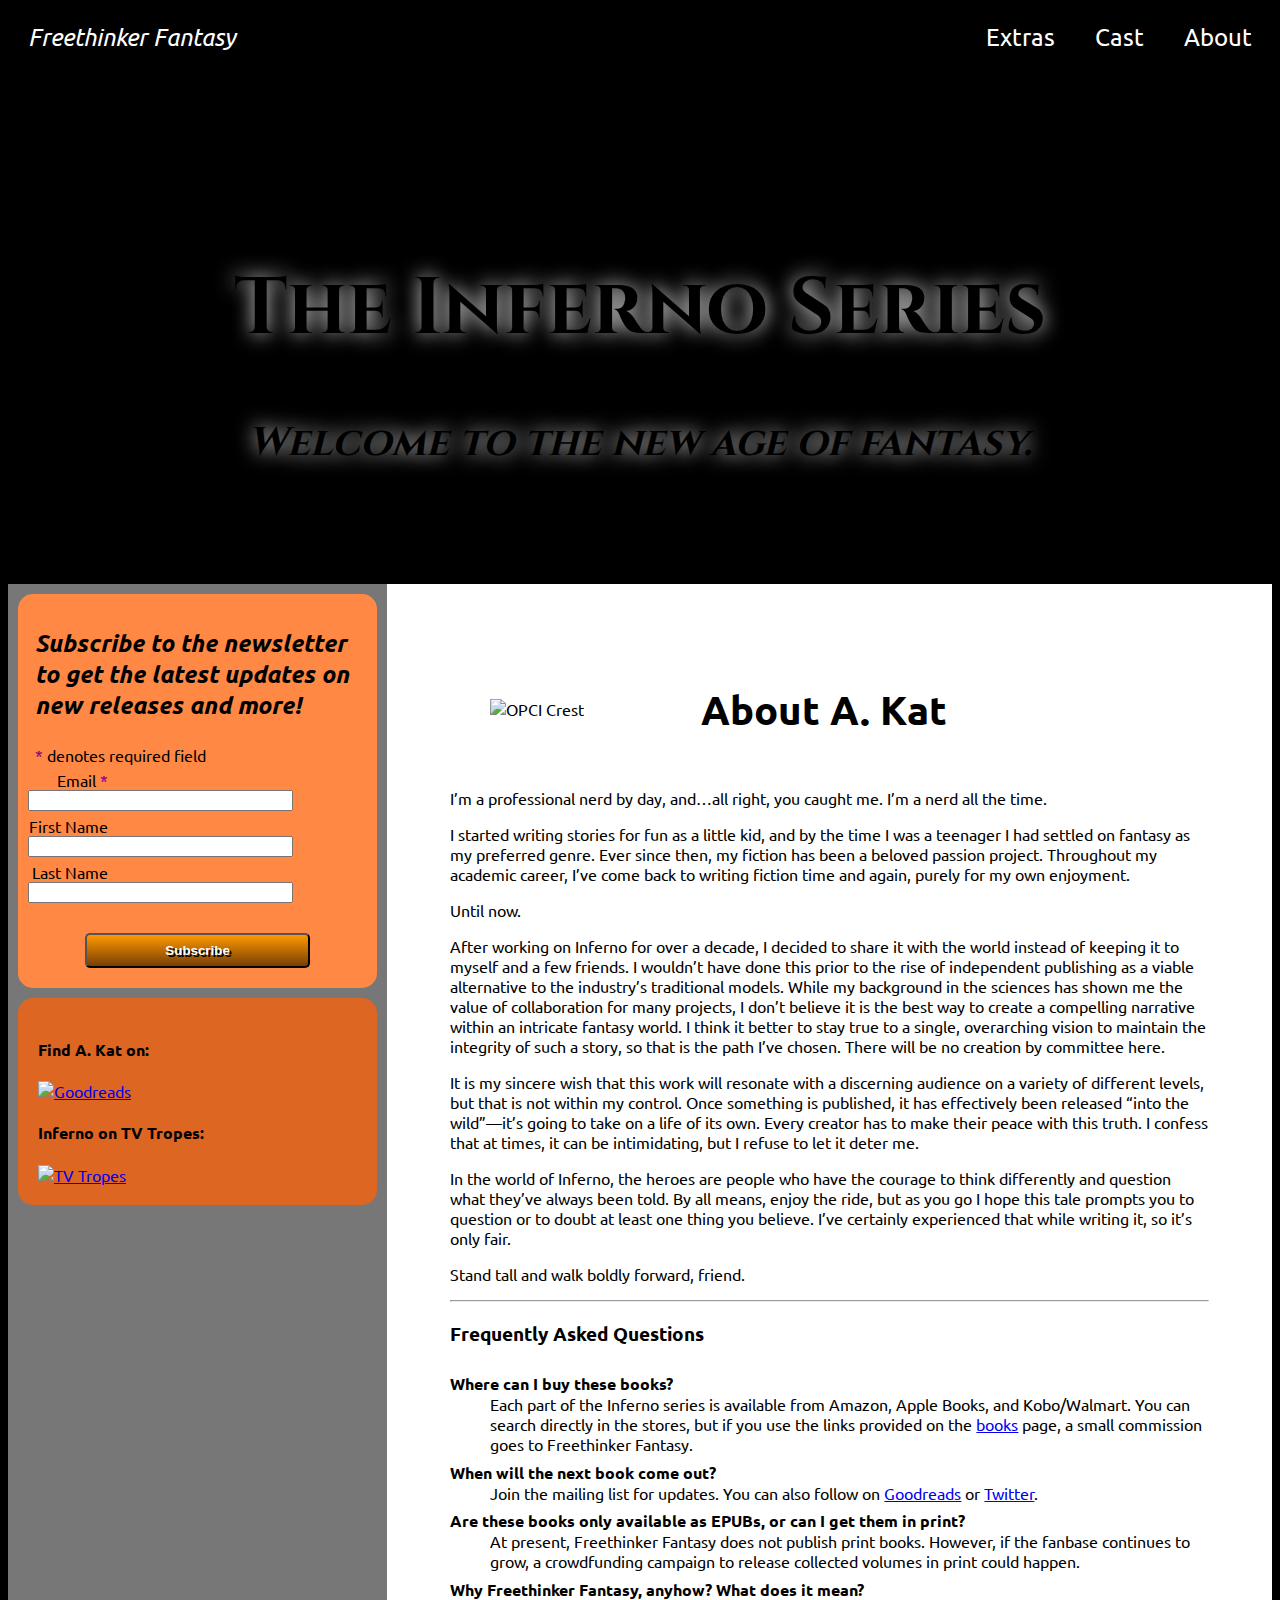
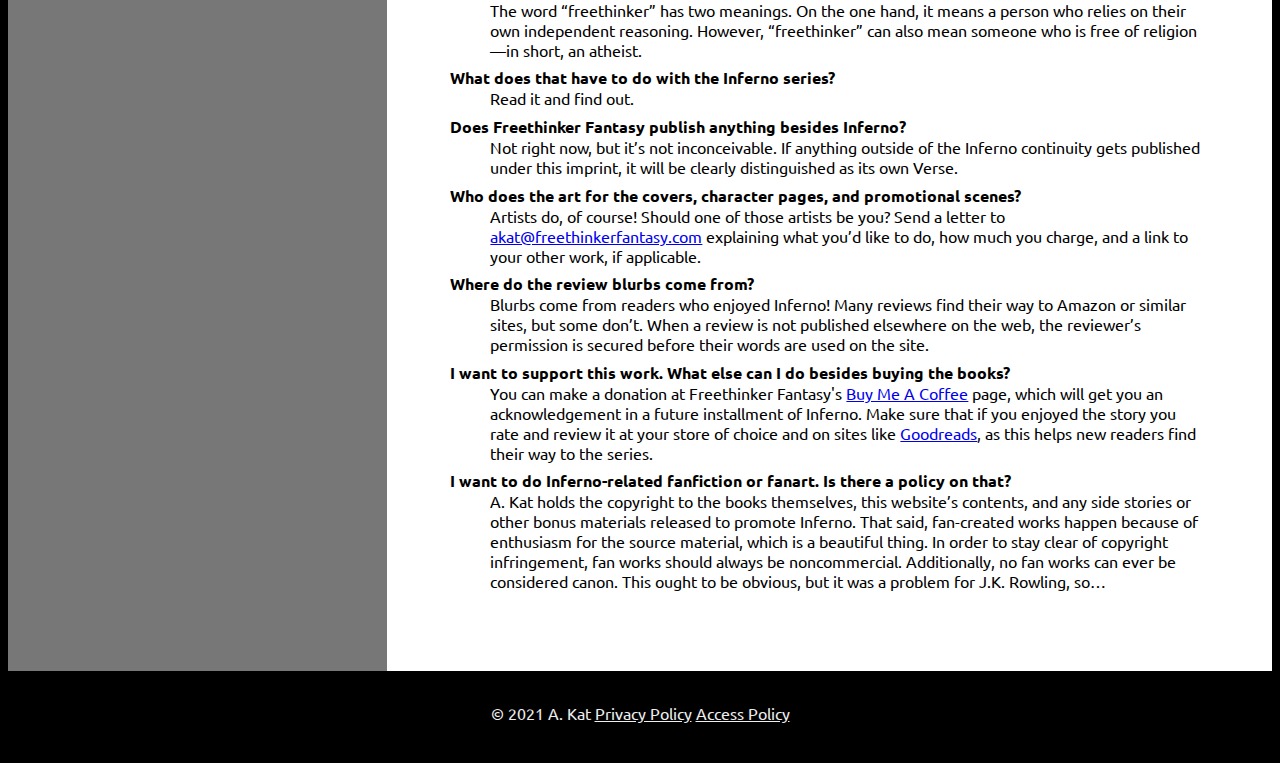
==== commit 20c0a86d: "added cast page, moved support link to sidebar" ====
--- a/about.html
+++ b/about.html
@@ -15,9 +15,9 @@
 
 <div class="navbar">
   <em><a href="index.html">Freethinker Fantasy</a></em>
-  <a class="right" href="https://www.buymeacoffee.com/freethinker">Support</a>
+  <a class="right" href="about.html">About</a>
+  <a class="right" href="cast.html">Cast</a>
   <a class="right" href="extras.html">Extras</a>
-  <a class="right" href="about.html">About</a>
 </div>
 
 <div class="header">
